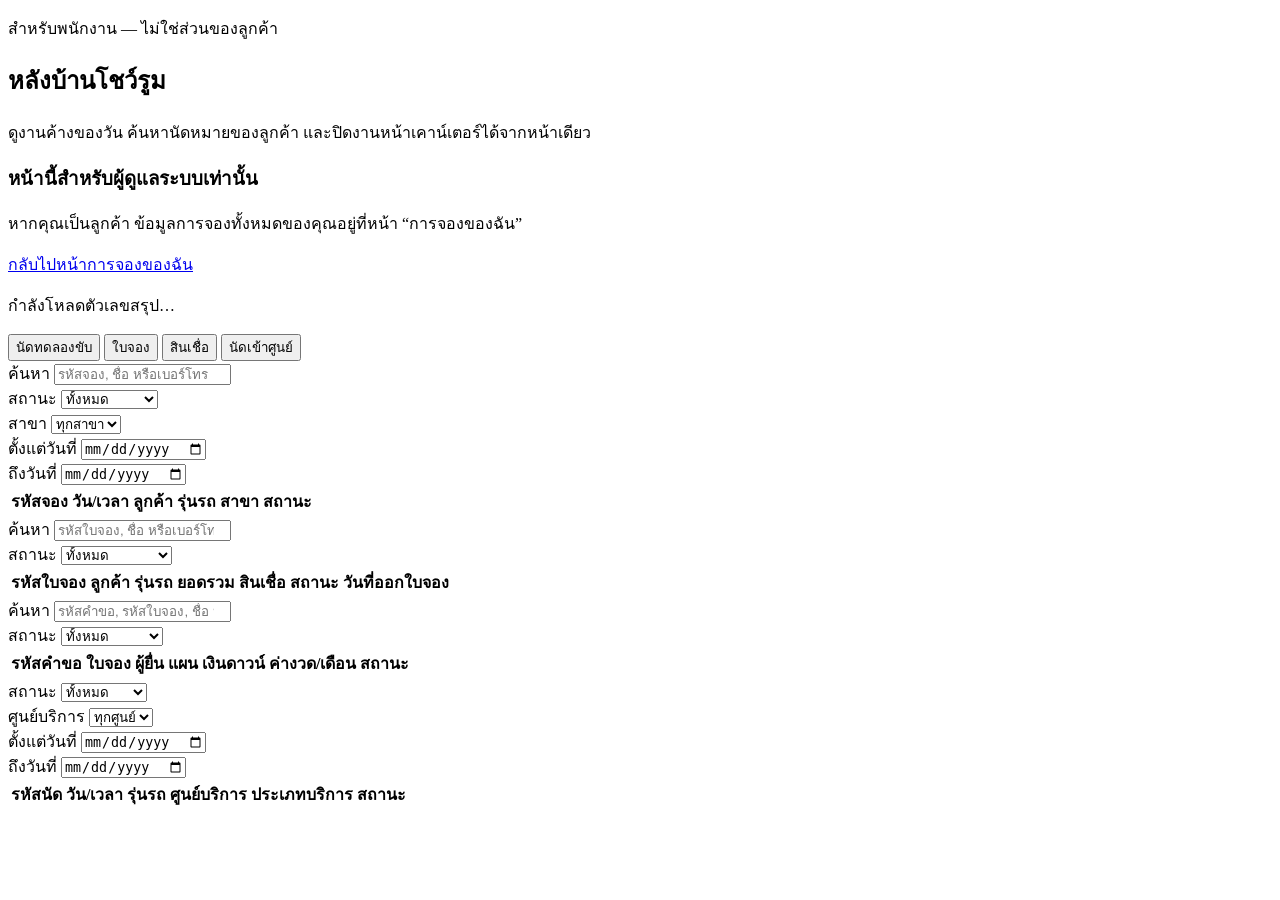
==== frontend/pages/admin.html @ 4779a33f "feat: แจ้งเตือนเรียลไทม์ด้วย SSE (มี poll เป็นแผนสำรอง) - POST /api/notifications/stream-ticket: ตั๋" ====
<!DOCTYPE html>
<html lang="th">
<head>
  <meta charset="UTF-8">
  <meta name="viewport" content="width=device-width, initial-scale=1.0">
  <title>หลังบ้านโชว์รูม — ASTRA Motors</title>
  <link rel="preconnect" href="https://fonts.googleapis.com">
  <link rel="preconnect" href="https://fonts.gstatic.com" crossorigin>
  <link href="https://fonts.googleapis.com/css2?family=Kanit:wght@500;600;700&family=Anuphan:wght@400;500;600&family=Chakra+Petch:wght@500;600;700&display=swap" rel="stylesheet">
  <link rel="stylesheet" href="/css/style.css?v=12">
</head>
<body>
  <main class="section">
    <div class="container" style="max-width:1180px">
      <div class="section-head">
        <p class="eyebrow">สำหรับพนักงาน — ไม่ใช่ส่วนของลูกค้า</p>
        <h2>หลังบ้านโชว์รูม</h2>
        <p>ดูงานค้างของวัน ค้นหานัดหมายของลูกค้า และปิดงานหน้าเคาน์เตอร์ได้จากหน้าเดียว</p>
      </div>

      <!-- ลูกค้าทั่วไปเห็นเฉพาะการ์ดนี้ และหน้านี้จะไม่ยิง API ของหลังบ้านเลย -->
      <div class="card hidden" id="ad-denied">
        <h3>หน้านี้สำหรับผู้ดูแลระบบเท่านั้น</h3>
        <p class="muted mt-1">หากคุณเป็นลูกค้า ข้อมูลการจองทั้งหมดของคุณอยู่ที่หน้า “การจองของฉัน”</p>
        <p class="mt-2"><a href="/pages/status.html">กลับไปหน้าการจองของฉัน</a></p>
      </div>

      <div id="ad-body" class="hidden">
        <!-- ===== ตัวเลขสรุป ===== -->
        <div class="stat-tiles" id="ad-tiles" aria-live="polite">
          <p class="muted small">กำลังโหลดตัวเลขสรุป…</p>
        </div>

        <div class="tabs mt-3" role="tablist" aria-label="เมนูหลังบ้าน">
          <button type="button" class="active" data-tab="testdrives" role="tab" aria-selected="true">นัดทดลองขับ</button>
          <button type="button" data-tab="reservations" role="tab" aria-selected="false">ใบจอง</button>
          <button type="button" data-tab="loans" role="tab" aria-selected="false">สินเชื่อ</button>
          <button type="button" data-tab="services" role="tab" aria-selected="false">นัดเข้าศูนย์</button>
        </div>

        <!-- ===== นัดทดลองขับ ===== -->
        <section data-panel="testdrives" role="tabpanel">
          <div class="card">
            <div class="filter-bar">
              <div class="field">
                <label for="td-q">ค้นหา</label>
                <input type="search" id="td-q" placeholder="รหัสจอง, ชื่อ หรือเบอร์โทร">
              </div>
              <div class="field">
                <label for="td-status">สถานะ</label>
                <select id="td-status">
                  <option value="">ทั้งหมด</option>
                  <option value="confirmed">ยืนยันแล้ว</option>
                  <option value="completed">มาแล้ว</option>
                  <option value="no_show">ไม่มาตามนัด</option>
                  <option value="cancelled">ยกเลิก</option>
                </select>
              </div>
              <div class="field">
                <label for="td-showroom">สาขา</label>
                <select id="td-showroom"><option value="">ทุกสาขา</option></select>
              </div>
              <div class="field">
                <label for="td-from">ตั้งแต่วันที่</label>
                <input type="date" id="td-from">
              </div>
              <div class="field">
                <label for="td-to">ถึงวันที่</label>
                <input type="date" id="td-to">
              </div>
            </div>
          </div>

          <div class="card">
            <div class="table-wrap">
              <table class="user-table">
                <thead>
                  <tr>
                    <th>รหัสจอง</th><th>วัน/เวลา</th><th>ลูกค้า</th>
                    <th>รุ่นรถ</th><th>สาขา</th><th>สถานะ</th><th></th>
                  </tr>
                </thead>
                <tbody id="td-rows"></tbody>
              </table>
            </div>
            <div class="pager">
              <span class="muted small" id="td-summary"></span>
              <div class="pages" id="td-pages"></div>
            </div>
          </div>
        </section>

        <!-- ===== ใบจอง ===== -->
        <section data-panel="reservations" role="tabpanel" class="hidden">
          <div class="card">
            <div class="filter-bar">
              <div class="field">
                <label for="rs-q">ค้นหา</label>
                <input type="search" id="rs-q" placeholder="รหัสใบจอง, ชื่อ หรือเบอร์โทร">
              </div>
              <div class="field">
                <label for="rs-status">สถานะ</label>
                <select id="rs-status">
                  <option value="">ทั้งหมด</option>
                  <option value="reserved">วางเงินจองแล้ว</option>
                  <option value="delivery_scheduled">นัดรับรถแล้ว</option>
                  <option value="cancelled">ยกเลิก</option>
                </select>
              </div>
            </div>
          </div>

          <div class="card">
            <div class="table-wrap">
              <table class="user-table">
                <thead>
                  <tr>
                    <th>รหัสใบจอง</th><th>ลูกค้า</th><th>รุ่นรถ</th>
                    <th>ยอดรวม</th><th>สินเชื่อ</th><th>สถานะ</th><th>วันที่ออกใบจอง</th>
                  </tr>
                </thead>
                <tbody id="rs-rows"></tbody>
              </table>
            </div>
            <div class="pager">
              <span class="muted small" id="rs-summary"></span>
              <div class="pages" id="rs-pages"></div>
            </div>
          </div>
        </section>

        <!-- ===== สินเชื่อ ===== -->
        <section data-panel="loans" role="tabpanel" class="hidden">
          <div class="card">
            <div class="filter-bar">
              <div class="field">
                <label for="ln-q">ค้นหา</label>
                <input type="search" id="ln-q" placeholder="รหัสคำขอ, รหัสใบจอง, ชื่อ หรือเบอร์โทร">
              </div>
              <div class="field">
                <label for="ln-status">สถานะ</label>
                <select id="ln-status">
                  <option value="">ทั้งหมด</option>
                  <option value="reviewing">กำลังพิจารณา</option>
                  <option value="approved">อนุมัติ</option>
                  <option value="rejected">ไม่อนุมัติ</option>
                </select>
              </div>
            </div>
          </div>

          <div class="card">
            <div class="table-wrap">
              <table class="user-table">
                <thead>
                  <tr>
                    <th>รหัสคำขอ</th><th>ใบจอง</th><th>ผู้ยื่น</th>
                    <th>แผน</th><th>เงินดาวน์</th><th>ค่างวด/เดือน</th><th>สถานะ</th>
                  </tr>
                </thead>
                <tbody id="ln-rows"></tbody>
              </table>
            </div>
            <div class="pager">
              <span class="muted small" id="ln-summary"></span>
              <div class="pages" id="ln-pages"></div>
            </div>
          </div>
        </section>

        <!-- ===== นัดเข้าศูนย์บริการ ===== -->
        <section data-panel="services" role="tabpanel" class="hidden">
          <div class="card">
            <div class="filter-bar">
              <div class="field">
                <label for="sv-status">สถานะ</label>
                <select id="sv-status">
                  <option value="">ทั้งหมด</option>
                  <option value="booked">รอเข้าศูนย์</option>
                  <option value="completed">ปิดงานแล้ว</option>
                  <option value="cancelled">ยกเลิก</option>
                </select>
              </div>
              <div class="field">
                <label for="sv-showroom">ศูนย์บริการ</label>
                <select id="sv-showroom"><option value="">ทุกศูนย์</option></select>
              </div>
              <div class="field">
                <label for="sv-from">ตั้งแต่วันที่</label>
                <input type="date" id="sv-from">
              </div>
              <div class="field">
                <label for="sv-to">ถึงวันที่</label>
                <input type="date" id="sv-to">
              </div>
            </div>
          </div>

          <div class="card">
            <div class="table-wrap">
              <table class="user-table">
                <thead>
                  <tr>
                    <th>รหัสนัด</th><th>วัน/เวลา</th><th>รุ่นรถ</th>
                    <th>ศูนย์บริการ</th><th>ประเภทบริการ</th><th>สถานะ</th><th></th>
                  </tr>
                </thead>
                <tbody id="sv-rows"></tbody>
              </table>
            </div>
            <div class="pager">
              <span class="muted small" id="sv-summary"></span>
              <div class="pages" id="sv-pages"></div>
            </div>
          </div>
        </section>
      </div>
    </div>
  </main>

  <script src="/js/api.js?v=12"></script>
  <script src="/js/ui.js?v=12"></script>
  <script src="/js/fx.js?v=12"></script>
  <script src="/js/admin.js?v=12"></script>
</body>
</html>
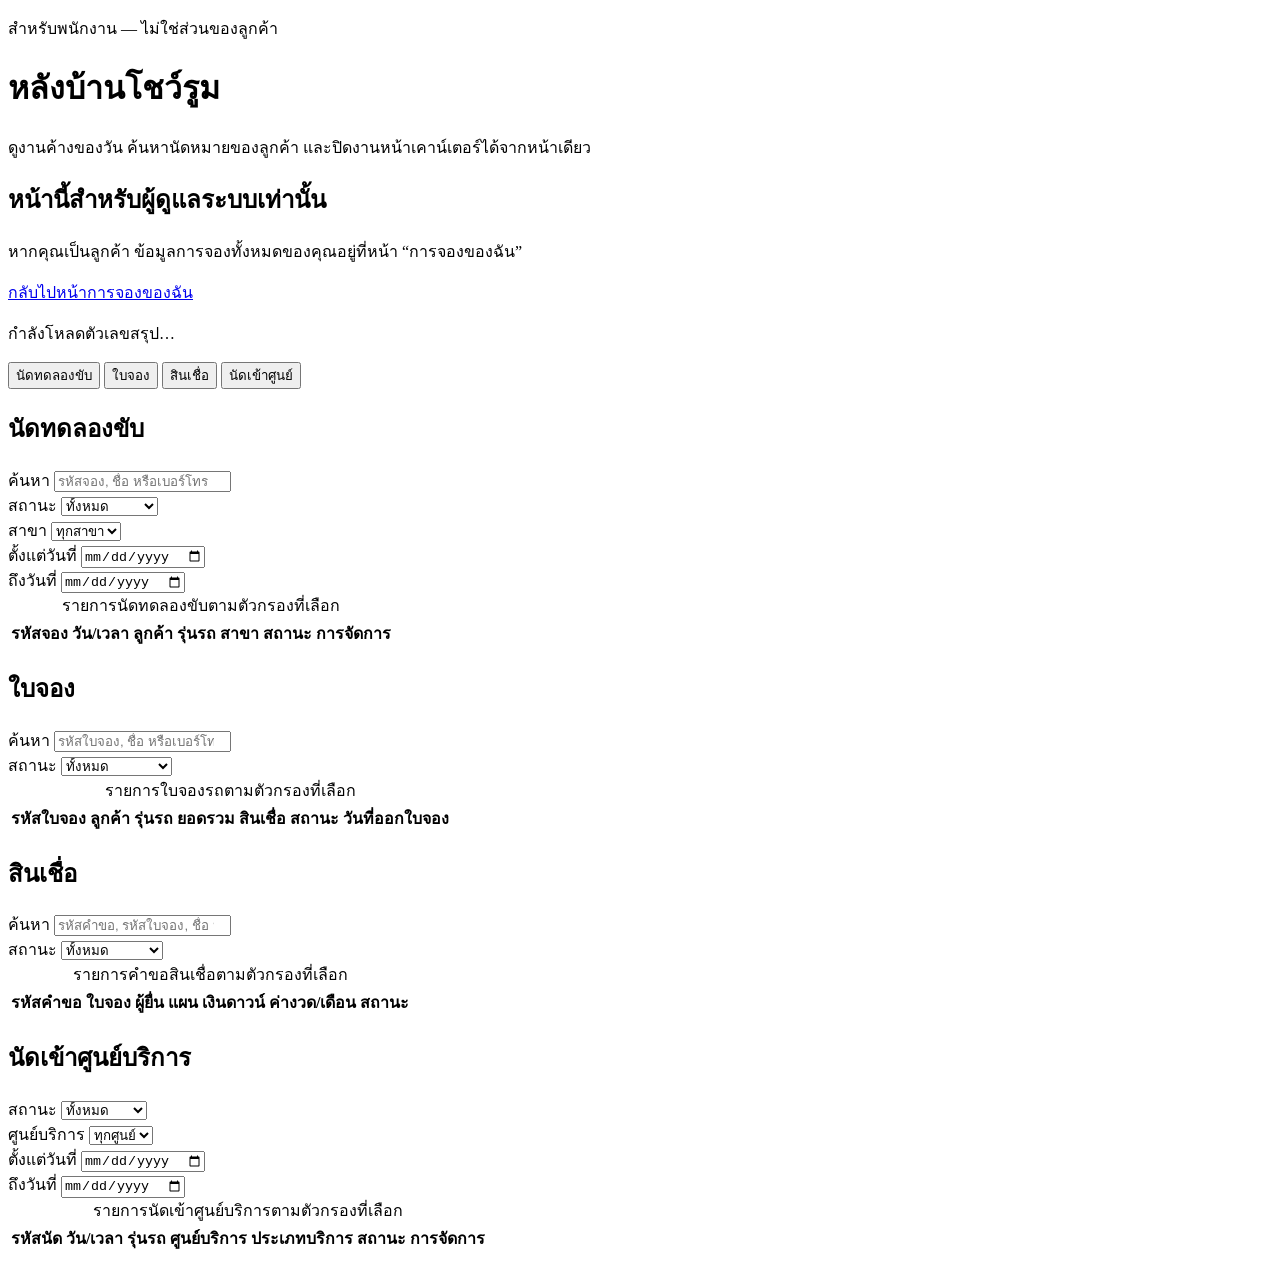
==== commit 95be266c: "feat: ปรับให้ใช้งานด้วยคีย์บอร์ดและจอเล็กได้จริง (accessibility) - ลิงก์ข้ามไปเนื้อหาหลัก, โครงหัวข้" ====
--- a/frontend/pages/admin.html
+++ b/frontend/pages/admin.html
@@ -7,20 +7,20 @@
   <link rel="preconnect" href="https://fonts.googleapis.com">
   <link rel="preconnect" href="https://fonts.gstatic.com" crossorigin>
   <link href="https://fonts.googleapis.com/css2?family=Kanit:wght@500;600;700&family=Anuphan:wght@400;500;600&family=Chakra+Petch:wght@500;600;700&display=swap" rel="stylesheet">
-  <link rel="stylesheet" href="/css/style.css?v=12">
+  <link rel="stylesheet" href="/css/style.css?v=13">
 </head>
 <body>
-  <main class="section">
+  <main class="section" id="main-content" tabindex="-1">
     <div class="container" style="max-width:1180px">
       <div class="section-head">
         <p class="eyebrow">สำหรับพนักงาน — ไม่ใช่ส่วนของลูกค้า</p>
-        <h2>หลังบ้านโชว์รูม</h2>
+        <h1>หลังบ้านโชว์รูม</h1>
         <p>ดูงานค้างของวัน ค้นหานัดหมายของลูกค้า และปิดงานหน้าเคาน์เตอร์ได้จากหน้าเดียว</p>
       </div>
 
       <!-- ลูกค้าทั่วไปเห็นเฉพาะการ์ดนี้ และหน้านี้จะไม่ยิง API ของหลังบ้านเลย -->
       <div class="card hidden" id="ad-denied">
-        <h3>หน้านี้สำหรับผู้ดูแลระบบเท่านั้น</h3>
+        <h2>หน้านี้สำหรับผู้ดูแลระบบเท่านั้น</h2>
         <p class="muted mt-1">หากคุณเป็นลูกค้า ข้อมูลการจองทั้งหมดของคุณอยู่ที่หน้า “การจองของฉัน”</p>
         <p class="mt-2"><a href="/pages/status.html">กลับไปหน้าการจองของฉัน</a></p>
       </div>
@@ -40,6 +40,7 @@
 
         <!-- ===== นัดทดลองขับ ===== -->
         <section data-panel="testdrives" role="tabpanel">
+          <h2 class="sr-only">นัดทดลองขับ</h2>
           <div class="card">
             <div class="filter-bar">
               <div class="field">
@@ -72,26 +73,29 @@
           </div>
 
           <div class="card">
-            <div class="table-wrap">
-              <table class="user-table">
-                <thead>
-                  <tr>
-                    <th>รหัสจอง</th><th>วัน/เวลา</th><th>ลูกค้า</th>
-                    <th>รุ่นรถ</th><th>สาขา</th><th>สถานะ</th><th></th>
-                  </tr>
-                </thead>
-                <tbody id="td-rows"></tbody>
-              </table>
-            </div>
-            <div class="pager">
-              <span class="muted small" id="td-summary"></span>
-              <div class="pages" id="td-pages"></div>
+            <div class="table-wrap" tabindex="0" role="group" aria-label="ตารางนัดทดลองขับ (เลื่อนแนวนอนได้)">
+              <table class="user-table">
+                <caption class="sr-only">รายการนัดทดลองขับตามตัวกรองที่เลือก</caption>
+                <thead>
+                  <tr>
+                    <th scope="col">รหัสจอง</th><th scope="col">วัน/เวลา</th><th scope="col">ลูกค้า</th>
+                    <th scope="col">รุ่นรถ</th><th scope="col">สาขา</th><th scope="col">สถานะ</th>
+                    <th scope="col"><span class="sr-only">การจัดการ</span></th>
+                  </tr>
+                </thead>
+                <tbody id="td-rows" aria-live="polite" aria-busy="false"></tbody>
+              </table>
+            </div>
+            <div class="pager">
+              <span class="muted small" id="td-summary" aria-live="polite"></span>
+              <nav class="pages" id="td-pages" aria-label="แบ่งหน้า"></nav>
             </div>
           </div>
         </section>
 
         <!-- ===== ใบจอง ===== -->
         <section data-panel="reservations" role="tabpanel" class="hidden">
+          <h2 class="sr-only">ใบจอง</h2>
           <div class="card">
             <div class="filter-bar">
               <div class="field">
@@ -111,26 +115,29 @@
           </div>
 
           <div class="card">
-            <div class="table-wrap">
-              <table class="user-table">
-                <thead>
-                  <tr>
-                    <th>รหัสใบจอง</th><th>ลูกค้า</th><th>รุ่นรถ</th>
-                    <th>ยอดรวม</th><th>สินเชื่อ</th><th>สถานะ</th><th>วันที่ออกใบจอง</th>
-                  </tr>
-                </thead>
-                <tbody id="rs-rows"></tbody>
-              </table>
-            </div>
-            <div class="pager">
-              <span class="muted small" id="rs-summary"></span>
-              <div class="pages" id="rs-pages"></div>
+            <div class="table-wrap" tabindex="0" role="group" aria-label="ตารางใบจอง (เลื่อนแนวนอนได้)">
+              <table class="user-table">
+                <caption class="sr-only">รายการใบจองรถตามตัวกรองที่เลือก</caption>
+                <thead>
+                  <tr>
+                    <th scope="col">รหัสใบจอง</th><th scope="col">ลูกค้า</th><th scope="col">รุ่นรถ</th>
+                    <th scope="col">ยอดรวม</th><th scope="col">สินเชื่อ</th><th scope="col">สถานะ</th>
+                    <th scope="col">วันที่ออกใบจอง</th>
+                  </tr>
+                </thead>
+                <tbody id="rs-rows" aria-live="polite" aria-busy="false"></tbody>
+              </table>
+            </div>
+            <div class="pager">
+              <span class="muted small" id="rs-summary" aria-live="polite"></span>
+              <nav class="pages" id="rs-pages" aria-label="แบ่งหน้า"></nav>
             </div>
           </div>
         </section>
 
         <!-- ===== สินเชื่อ ===== -->
         <section data-panel="loans" role="tabpanel" class="hidden">
+          <h2 class="sr-only">สินเชื่อ</h2>
           <div class="card">
             <div class="filter-bar">
               <div class="field">
@@ -150,26 +157,29 @@
           </div>
 
           <div class="card">
-            <div class="table-wrap">
-              <table class="user-table">
-                <thead>
-                  <tr>
-                    <th>รหัสคำขอ</th><th>ใบจอง</th><th>ผู้ยื่น</th>
-                    <th>แผน</th><th>เงินดาวน์</th><th>ค่างวด/เดือน</th><th>สถานะ</th>
-                  </tr>
-                </thead>
-                <tbody id="ln-rows"></tbody>
-              </table>
-            </div>
-            <div class="pager">
-              <span class="muted small" id="ln-summary"></span>
-              <div class="pages" id="ln-pages"></div>
+            <div class="table-wrap" tabindex="0" role="group" aria-label="ตารางคำขอสินเชื่อ (เลื่อนแนวนอนได้)">
+              <table class="user-table">
+                <caption class="sr-only">รายการคำขอสินเชื่อตามตัวกรองที่เลือก</caption>
+                <thead>
+                  <tr>
+                    <th scope="col">รหัสคำขอ</th><th scope="col">ใบจอง</th><th scope="col">ผู้ยื่น</th>
+                    <th scope="col">แผน</th><th scope="col">เงินดาวน์</th><th scope="col">ค่างวด/เดือน</th>
+                    <th scope="col">สถานะ</th>
+                  </tr>
+                </thead>
+                <tbody id="ln-rows" aria-live="polite" aria-busy="false"></tbody>
+              </table>
+            </div>
+            <div class="pager">
+              <span class="muted small" id="ln-summary" aria-live="polite"></span>
+              <nav class="pages" id="ln-pages" aria-label="แบ่งหน้า"></nav>
             </div>
           </div>
         </section>
 
         <!-- ===== นัดเข้าศูนย์บริการ ===== -->
         <section data-panel="services" role="tabpanel" class="hidden">
+          <h2 class="sr-only">นัดเข้าศูนย์บริการ</h2>
           <div class="card">
             <div class="filter-bar">
               <div class="field">
@@ -197,20 +207,22 @@
           </div>
 
           <div class="card">
-            <div class="table-wrap">
-              <table class="user-table">
-                <thead>
-                  <tr>
-                    <th>รหัสนัด</th><th>วัน/เวลา</th><th>รุ่นรถ</th>
-                    <th>ศูนย์บริการ</th><th>ประเภทบริการ</th><th>สถานะ</th><th></th>
-                  </tr>
-                </thead>
-                <tbody id="sv-rows"></tbody>
-              </table>
-            </div>
-            <div class="pager">
-              <span class="muted small" id="sv-summary"></span>
-              <div class="pages" id="sv-pages"></div>
+            <div class="table-wrap" tabindex="0" role="group" aria-label="ตารางนัดเข้าศูนย์บริการ (เลื่อนแนวนอนได้)">
+              <table class="user-table">
+                <caption class="sr-only">รายการนัดเข้าศูนย์บริการตามตัวกรองที่เลือก</caption>
+                <thead>
+                  <tr>
+                    <th scope="col">รหัสนัด</th><th scope="col">วัน/เวลา</th><th scope="col">รุ่นรถ</th>
+                    <th scope="col">ศูนย์บริการ</th><th scope="col">ประเภทบริการ</th><th scope="col">สถานะ</th>
+                    <th scope="col"><span class="sr-only">การจัดการ</span></th>
+                  </tr>
+                </thead>
+                <tbody id="sv-rows" aria-live="polite" aria-busy="false"></tbody>
+              </table>
+            </div>
+            <div class="pager">
+              <span class="muted small" id="sv-summary" aria-live="polite"></span>
+              <nav class="pages" id="sv-pages" aria-label="แบ่งหน้า"></nav>
             </div>
           </div>
         </section>
@@ -218,9 +230,9 @@
     </div>
   </main>
 
-  <script src="/js/api.js?v=12"></script>
-  <script src="/js/ui.js?v=12"></script>
-  <script src="/js/fx.js?v=12"></script>
-  <script src="/js/admin.js?v=12"></script>
+  <script src="/js/api.js?v=13"></script>
+  <script src="/js/ui.js?v=13"></script>
+  <script src="/js/fx.js?v=13"></script>
+  <script src="/js/admin.js?v=13"></script>
 </body>
 </html>
